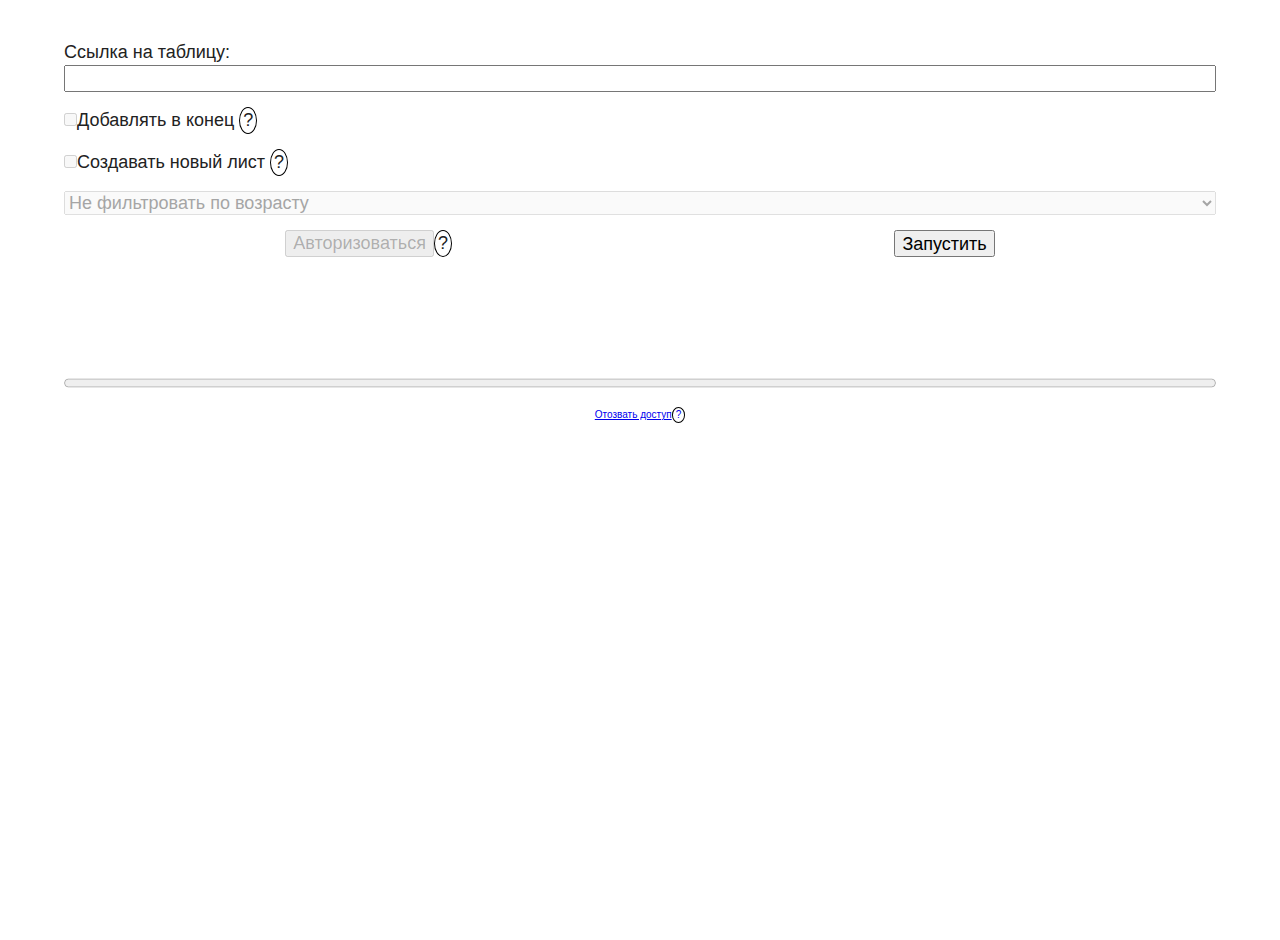
==== index.html @ 05f157c3 "Initial commit" ====
<!doctype html>
<html class="no-js" lang="">

<head>
	<meta charset="utf-8">
	<title>Ballroom finder</title>
	<meta name="description" content="">
	<meta name="viewport" content="width=device-width, initial-scale=1">

	<meta property="og:title" content="">
	<meta property="og:type" content="">
	<meta property="og:url" content="">
	<meta property="og:image" content="">

	<link rel="icon" href="favicon.ico">

	<link rel="stylesheet" href="css/normalize.css">
	<link rel="stylesheet" href="css/base.css">
	<link rel="stylesheet" href="css/main.css">

	<meta name="theme-color" content="#fafafa">
</head>

<body>

  <!-- Add your site or application content here -->
  <div>
	  <label>Ссылка на таблицу: <a id="table_link" href="#" target="_blank"></a><br> <input id="table_id" type="text" style="width: -webkit-fill-available;"></label>
	  <label><input type="checkbox" disabled>Добавлять в конец <span class="info" data-title="Добавлять новые строки после существующих, если лист с результатами уже существует и выключено создание новых листов (найстрока ниже).">?</span></label>
	  <label><input type="checkbox" disabled>Создавать новый лист <span class="info" data-title="Создавать новый лист, если лист с результатами уже существует, название будет в виде '&lt; name&gt; (1)'">?</span></label>
	  <select disabled>
		  <option value="-1" selected>Не фильтровать по возрасту</option>
		  <option value="0">Бакалавриат</option>
		  <option value="1">Маги</option>
		  <option value="2">Аспирантура</option>
	  </select>
	  <div class="button-container">
		  <div><button id="auth">Авторизоваться</button><span class="info" data-title="Вас отправит на страницу авторизации Google, после авторизации вернёт на этот сайт. Ваши данные будут сохранены только в вашем браузере.">?</span></div>
		  <button id="run">Запустить</button>
	  </div>
	  <p id="result"></p>
	  <p id="process_state"></p><progress id="process_bar" max="100" value="0"></progress>
	  <a href="https://myaccount.google.com/permissions?hl=ru" target="_blank">Отозвать доступ<span class="info" data-title="Вас отправит в настройки учетной записи Google.">?</span></a>
  </div>

  <div id="tip_description"></div>
  <script src="js/plugins.js"></script>
  <script src="js/google.js"></script>
  <script src="js/parser.js"></script>

  <script async defer src="js/main.js" onLoad="mainLoaded()"></script>
  <script async defer src="https://apis.google.com/js/api.js" onLoad="gapiLoaded()"></script>
  <script async defer src="https://accounts.google.com/gsi/client" onLoad="gisLoaded()"></script>

  <!-- Google Analytics: change UA-XXXXX-Y to be your site's ID. -->
  <script>
    window.ga = function () { ga.q.push(arguments) }; ga.q = []; ga.l = +new Date;
    ga('create', 'UA-XXXXX-Y', 'auto'); ga('set', 'anonymizeIp', true); ga('set', 'transport', 'beacon'); ga('send', 'pageview')
  </script>
  <script src="https://www.google-analytics.com/analytics.js" async></script>
</body>

</html>
---- css/base.css ----
/*! HTML5 Boilerplate v8.0.0 | MIT License | https://html5boilerplate.com/ */

/* base.css 2.1.0 | MIT License | https://github.com/h5bp/main.css#readme */
/*
 * What follows is the result of much research on cross-browser styling.
 * Credit left inline and big thanks to Nicolas Gallagher, Jonathan Neal,
 * Kroc Camen, and the H5BP dev community and team.
 */

/* ==========================================================================
   Base styles: opinionated defaults
   ========================================================================== */

html {
  color: #222;
  font-size: 1em;
  line-height: 1.4;
}

/*
 * Remove text-shadow in selection highlight:
 * https://twitter.com/miketaylr/status/12228805301
 *
 * Vendor-prefixed and regular ::selection selectors cannot be combined:
 * https://stackoverflow.com/a/16982510/7133471
 *
 * Customize the background color to match your design.
 */

::-moz-selection {
  background: #b3d4fc;
  text-shadow: none;
}

::selection {
  background: #b3d4fc;
  text-shadow: none;
}

/*
 * A better looking default horizontal rule
 */

hr {
  display: block;
  height: 1px;
  border: 0;
  border-top: 1px solid #ccc;
  margin: 1em 0;
  padding: 0;
}

/*
 * Remove the gap between audio, canvas, iframes,
 * images, videos and the bottom of their containers:
 * https://github.com/h5bp/html5-boilerplate/issues/440
 */

audio,
canvas,
iframe,
img,
svg,
video {
  vertical-align: middle;
}

/*
 * Remove default fieldset styles.
 */

fieldset {
  border: 0;
  margin: 0;
  padding: 0;
}

/*
 * Allow only vertical resizing of textareas.
 */

textarea {
  resize: vertical;
}

/* ==========================================================================
   Author's custom styles
   ========================================================================== */

/* ==========================================================================
   Helper classes
   ========================================================================== */

/*
 * Hide visually and from screen readers
 */

.hidden,
[hidden] {
  display: none !important;
}

/*
 * Hide only visually, but have it available for screen readers:
 * https://snook.ca/archives/html_and_css/hiding-content-for-accessibility
 *
 * 1. For long content, line feeds are not interpreted as spaces and small width
 *    causes content to wrap 1 word per line:
 *    https://medium.com/@jessebeach/beware-smushed-off-screen-accessible-text-5952a4c2cbfe
 */

.sr-only {
  border: 0;
  clip: rect(0, 0, 0, 0);
  height: 1px;
  margin: -1px;
  overflow: hidden;
  padding: 0;
  position: absolute;
  white-space: nowrap;
  width: 1px;
  /* 1 */
}

/*
 * Extends the .sr-only class to allow the element
 * to be focusable when navigated to via the keyboard:
 * https://www.drupal.org/node/897638
 */

.sr-only.focusable:active,
.sr-only.focusable:focus {
  clip: auto;
  height: auto;
  margin: 0;
  overflow: visible;
  position: static;
  white-space: inherit;
  width: auto;
}

/*
 * Hide visually and from screen readers, but maintain layout
 */

.invisible {
  visibility: hidden;
}

/*
 * Clearfix: contain floats
 *
 * For modern browsers
 * 1. The space content is one way to avoid an Opera bug when the
 *    `contenteditable` attribute is included anywhere else in the document.
 *    Otherwise it causes space to appear at the top and bottom of elements
 *    that receive the `clearfix` class.
 * 2. The use of `table` rather than `block` is only necessary if using
 *    `:before` to contain the top-margins of child elements.
 */

.clearfix::before,
.clearfix::after {
  content: " ";
  display: table;
}

.clearfix::after {
  clear: both;
}

/* ==========================================================================
   EXAMPLE Media Queries for Responsive Design.
   These examples override the primary ('mobile first') styles.
   Modify as content requires.
   ========================================================================== */

@media only screen and (min-width: 35em) {
  /* Style adjustments for viewports that meet the condition */
}

@media print,
  (-webkit-min-device-pixel-ratio: 1.25),
  (min-resolution: 1.25dppx),
  (min-resolution: 120dpi) {
  /* Style adjustments for high resolution devices */
}

/* ==========================================================================
   Print styles.
   Inlined to avoid the additional HTTP request:
   https://www.phpied.com/delay-loading-your-print-css/
   ========================================================================== */

@media print {
  *,
  *::before,
  *::after {
    background: #fff !important;
    color: #000 !important;
    /* Black prints faster */
    box-shadow: none !important;
    text-shadow: none !important;
  }

  a,
  a:visited {
    text-decoration: underline;
  }

  a[href]::after {
    content: " (" attr(href) ")";
  }

  abbr[title]::after {
    content: " (" attr(title) ")";
  }

  /*
   * Don't show links that are fragment identifiers,
   * or use the `javascript:` pseudo protocol
   */
  a[href^="#"]::after,
  a[href^="javascript:"]::after {
    content: "";
  }

  pre {
    white-space: pre-wrap !important;
  }

  pre,
  blockquote {
    border: 1px solid #999;
    page-break-inside: avoid;
  }

  /*
   * Printing Tables:
   * https://web.archive.org/web/20180815150934/http://css-discuss.incutio.com/wiki/Printing_Tables
   */
  thead {
    display: table-header-group;
  }

  tr,
  img {
    page-break-inside: avoid;
  }

  p,
  h2,
  h3 {
    orphans: 3;
    widows: 3;
  }

  h2,
  h3 {
    page-break-after: avoid;
  }
}
---- css/main.css ----
html, body {
	width: 100%;
	height: 100%;
	font-size: 18px;
	font-family: sans-serif;
}

body > div:first-child {
	display: grid;
	flex-wrap: wrap;
	justify-content: center;
	gap: 15px;
	grid-template-columns: 1fr;
	margin: 40px 5%;
}

.button-container {
	display: flex;
	flex-wrap: nowrap;
	justify-content: space-around;
}

label, input, select, button {
	font-size: inherit;
	font-family: inherit;
	user-select: none;
}
.info {
	border: 1px solid black;
	border-radius: 100%;
	/*width: 20px;*/
	/*height: 20px;*/
	display: inline-block;
	text-align: center;
	box-sizing: border-box;
	padding: 0 3px;
	user-select: none;
}

#tip_description {
	top: -10000px;
	position: absolute;
	pointer-events: none;
	user-select: none;
	background: white;
	color: #000;
	border: 1px solid black;
	border-radius: 3px;
	padding: 3px;
	box-shadow: 3px 3px 12px -2px;
}

a {
	text-align: center;
	font-size: 10px;
	width: fit-content;
	margin: auto;
}

#table_link:not([href='#']) {
	text-decoration: none;
	font-size: inherit;
	border-radius: 15px;
	background: #e1e1e1;
	padding: 5px;
}

#table_link:hover {
	background: #c8c8c8;
}

#process_bar[value="0"] {
	/*display: none;*/
}

#process_bar{
	width: 100%;
}
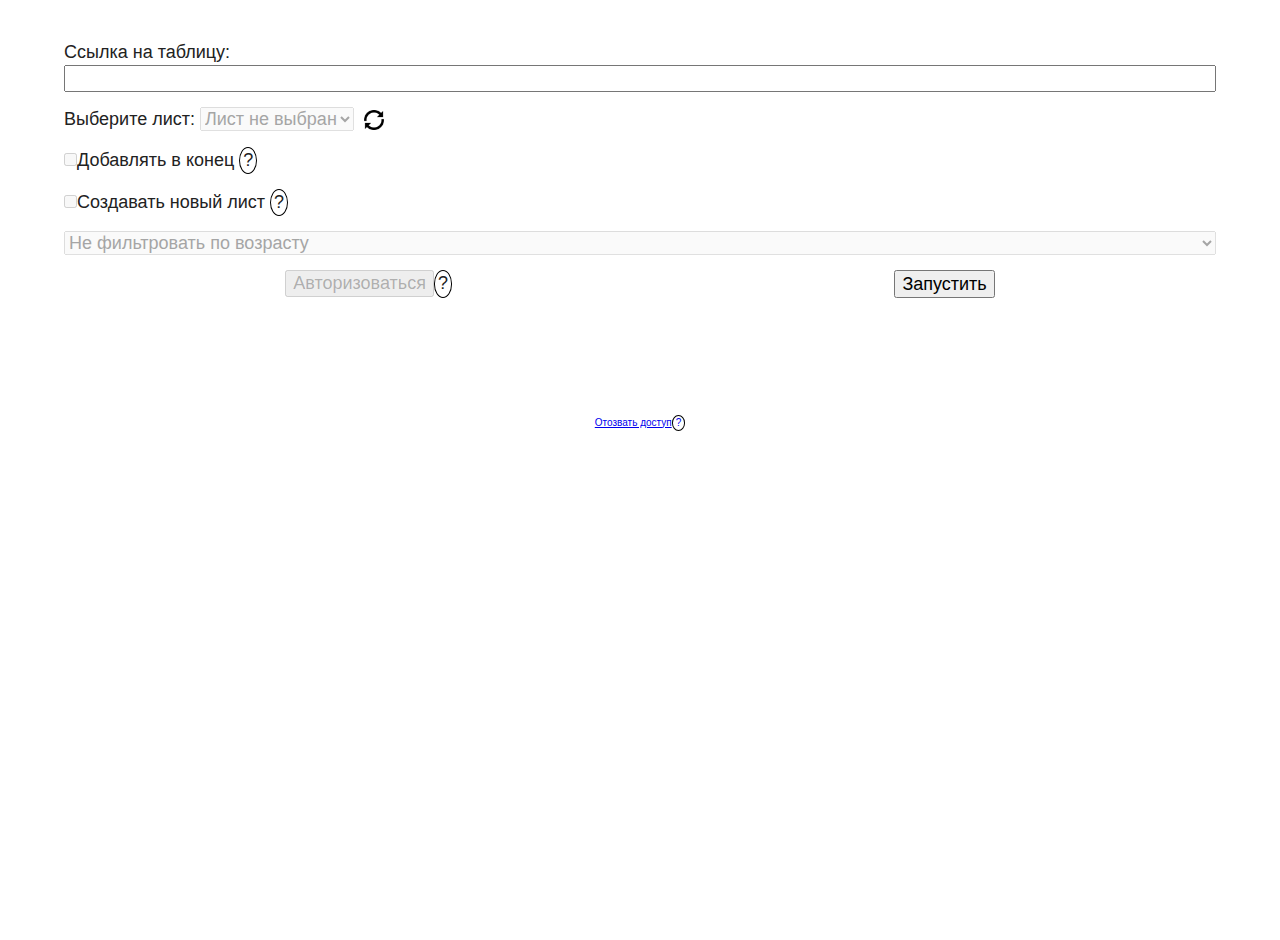
==== commit 74004885: "Implemented sheet selection for input names" ====
--- a/index.html
+++ b/index.html
@@ -26,6 +26,9 @@
   <!-- Add your site or application content here -->
   <div>
 	  <label>Ссылка на таблицу: <a id="table_link" href="#" target="_blank"></a><br> <input id="table_id" type="text" style="width: -webkit-fill-available;"></label>
+	  <div><label>Выберите лист: <select id="sheet_select" disabled>
+		  <option value="-1" selected disabled>Лист не выбран</option>
+	  </select></label><button id="refresh"><img src="./img/sync.png" alt="Обновить"></button></div>
 	  <label><input type="checkbox" disabled>Добавлять в конец <span class="info" data-title="Добавлять новые строки после существующих, если лист с результатами уже существует и выключено создание новых листов (найстрока ниже).">?</span></label>
 	  <label><input type="checkbox" disabled>Создавать новый лист <span class="info" data-title="Создавать новый лист, если лист с результатами уже существует, название будет в виде '&lt; name&gt; (1)'">?</span></label>
 	  <select disabled>
--- a/css/main.css
+++ b/css/main.css
@@ -70,9 +70,26 @@
 }
 
 #process_bar[value="0"] {
-	/*display: none;*/
+	display: none;
 }
 
 #process_bar{
 	width: 100%;
 }
+
+#refresh{
+	padding: 0 10px;
+	background: none;
+	border: none;
+	cursor: pointer;
+}
+
+#refresh img{
+	height: 20px;
+	pointer-events: none;
+}
+
+#refresh:disabled img{
+	transition: 100s;
+	transform: rotate(36000deg);
+}
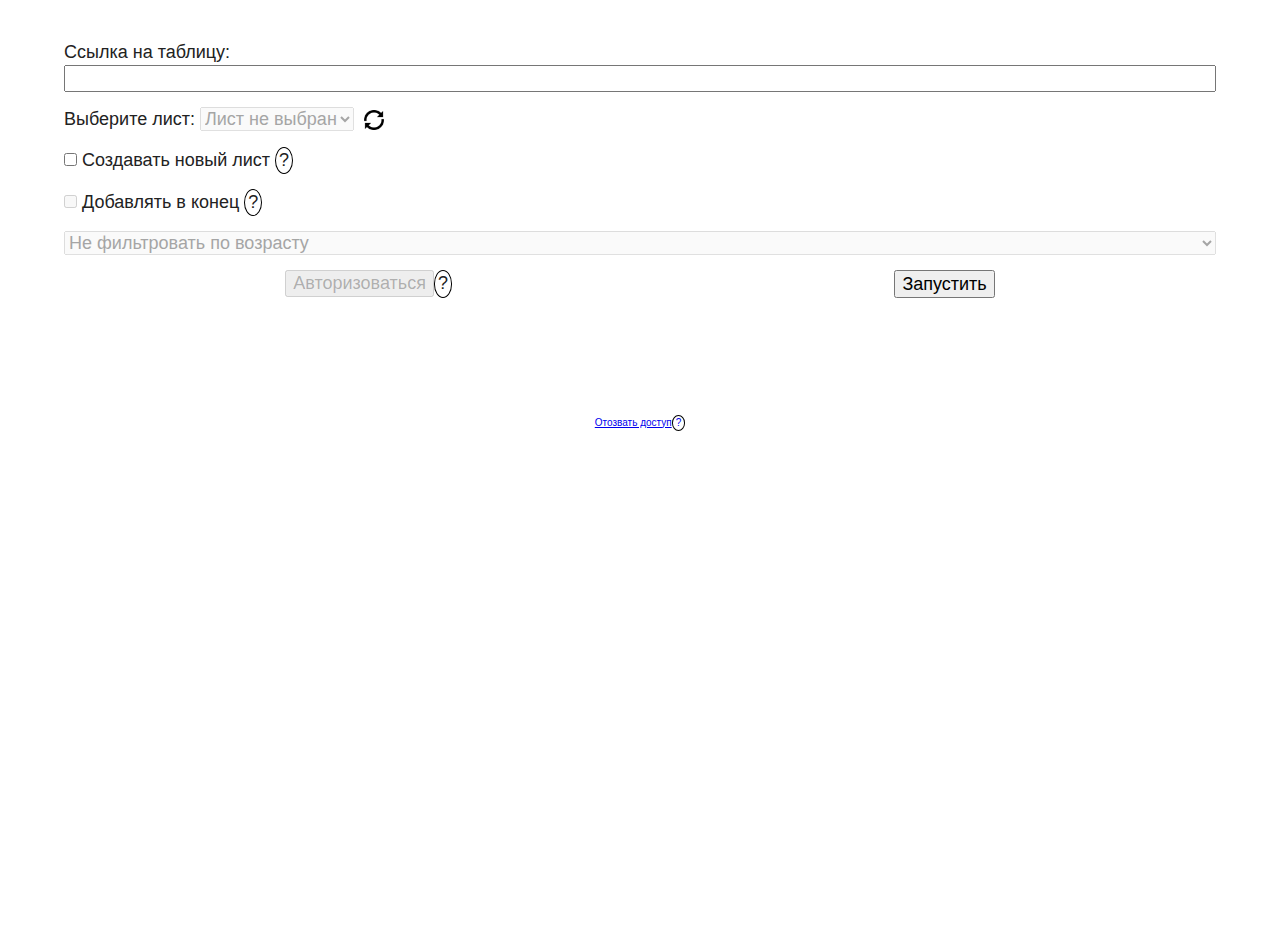
==== commit 7f14093a: "Implemented result sheet rename checkbox" ====
--- a/index.html
+++ b/index.html
@@ -29,8 +29,8 @@
 	  <div><label>Выберите лист: <select id="sheet_select" disabled>
 		  <option value="-1" selected disabled>Лист не выбран</option>
 	  </select></label><button id="refresh"><img src="./img/sync.png" alt="Обновить"></button></div>
-	  <label><input type="checkbox" disabled>Добавлять в конец <span class="info" data-title="Добавлять новые строки после существующих, если лист с результатами уже существует и выключено создание новых листов (найстрока ниже).">?</span></label>
-	  <label><input type="checkbox" disabled>Создавать новый лист <span class="info" data-title="Создавать новый лист, если лист с результатами уже существует, название будет в виде '&lt; name&gt; (1)'">?</span></label>
+	  <label><input type="checkbox" id="auto_rename"> Создавать новый лист <span class="info" data-title="Создавать новый лист, если лист с результатами уже существует, название будет в виде '&lt; name &gt; (1)'">?</span></label>
+	  <label><input type="checkbox" disabled> Добавлять в конец <span class="info" data-title="Добавлять новые строки после существующих, если лист с результатами уже существует и выключено создание новых листов (найстрока ниже).">?</span></label>
 	  <select disabled>
 		  <option value="-1" selected>Не фильтровать по возрасту</option>
 		  <option value="0">Бакалавриат</option>
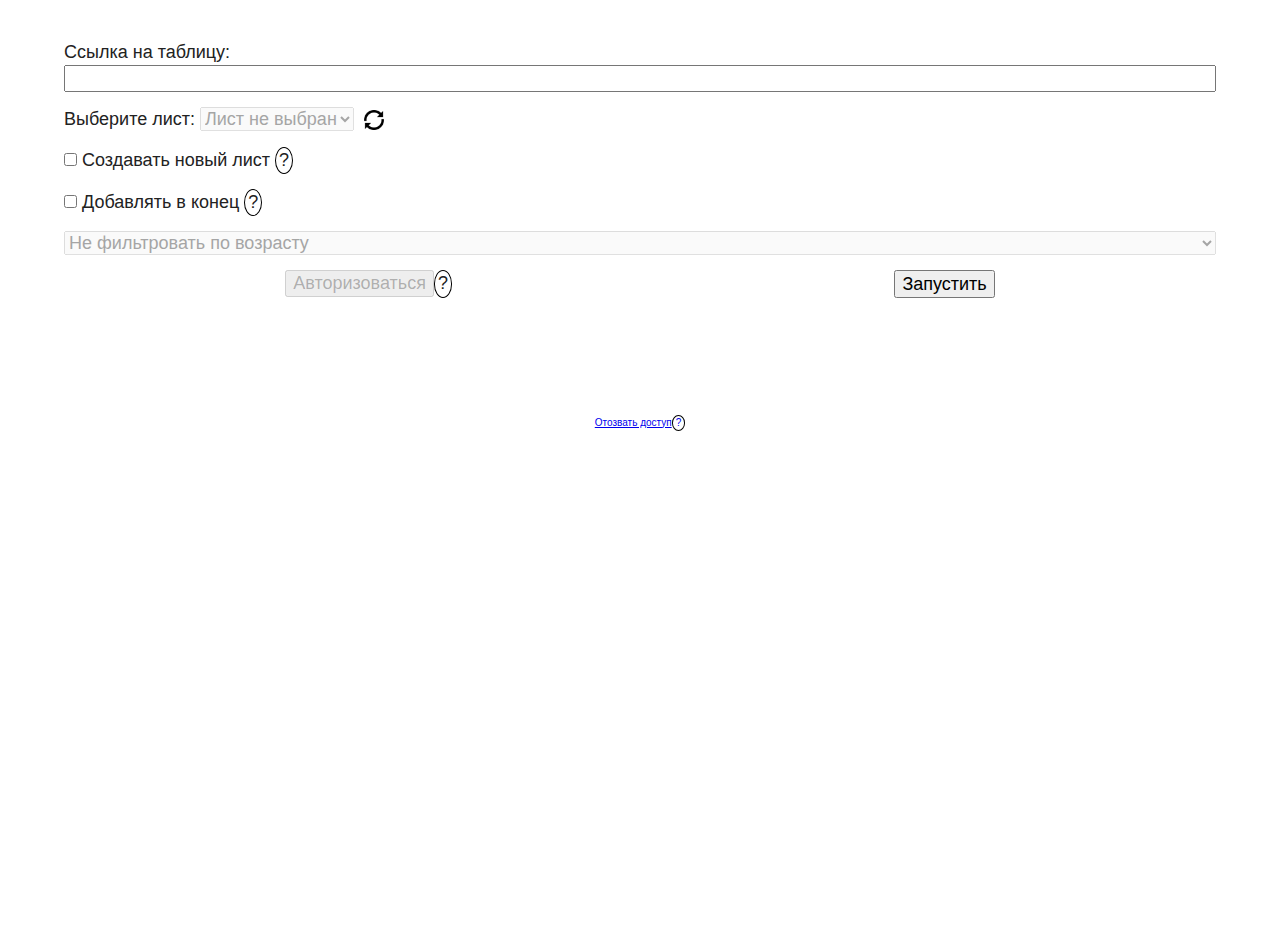
==== commit 563120a8: "Implemented appending results to existing data" ====
--- a/index.html
+++ b/index.html
@@ -30,7 +30,7 @@
 		  <option value="-1" selected disabled>Лист не выбран</option>
 	  </select></label><button id="refresh"><img src="./img/sync.png" alt="Обновить"></button></div>
 	  <label><input type="checkbox" id="auto_rename"> Создавать новый лист <span class="info" data-title="Создавать новый лист, если лист с результатами уже существует, название будет в виде '&lt; name &gt; (1)'">?</span></label>
-	  <label><input type="checkbox" disabled> Добавлять в конец <span class="info" data-title="Добавлять новые строки после существующих, если лист с результатами уже существует и выключено создание новых листов (найстрока ниже).">?</span></label>
+	  <label><input type="checkbox" id="append"> Добавлять в конец <span class="info" data-title="Добавлять новые строки после существующих строк в листе с результатами.">?</span></label>
 	  <select disabled>
 		  <option value="-1" selected>Не фильтровать по возрасту</option>
 		  <option value="0">Бакалавриат</option>
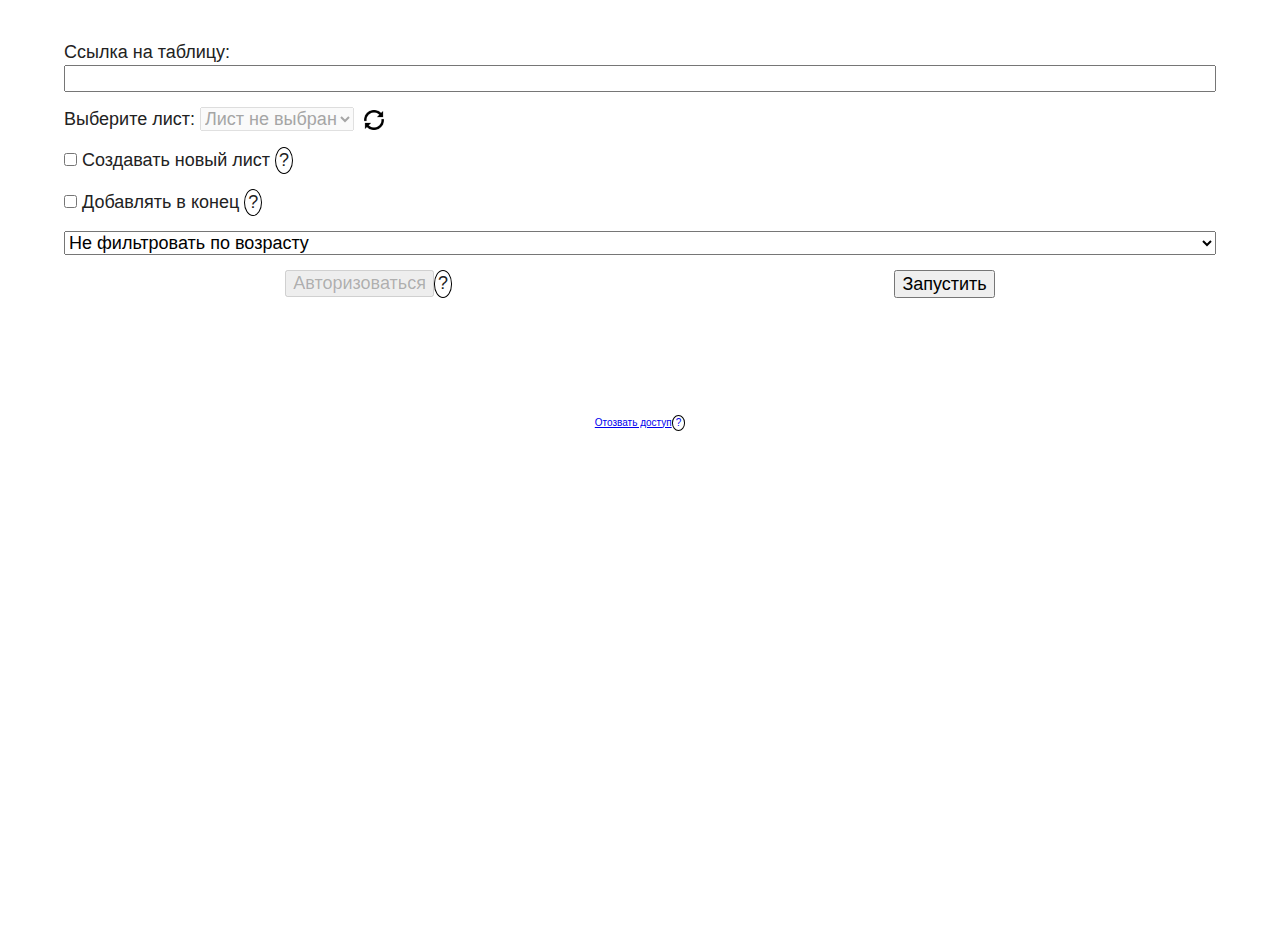
==== commit db166af9: "Implemented age filter select" ====
--- a/index.html
+++ b/index.html
@@ -25,20 +25,20 @@
 
   <!-- Add your site or application content here -->
   <div>
-	  <label>Ссылка на таблицу: <a id="table_link" href="#" target="_blank"></a><br> <input id="table_id" type="text" style="width: -webkit-fill-available;"></label>
+	  <label>Ссылка на таблицу: <a id="table_link" href="#" target="_blank" style="text-wrap: nowrap;"></a><br> <input id="table_id" type="text" style="width: -webkit-fill-available;"></label>
 	  <div><label>Выберите лист: <select id="sheet_select" disabled>
 		  <option value="-1" selected disabled>Лист не выбран</option>
 	  </select></label><button id="refresh"><img src="./img/sync.png" alt="Обновить"></button></div>
 	  <label><input type="checkbox" id="auto_rename"> Создавать новый лист <span class="info" data-title="Создавать новый лист, если лист с результатами уже существует, название будет в виде '&lt; name &gt; (1)'">?</span></label>
 	  <label><input type="checkbox" id="append"> Добавлять в конец <span class="info" data-title="Добавлять новые строки после существующих строк в листе с результатами.">?</span></label>
-	  <select disabled>
-		  <option value="-1" selected>Не фильтровать по возрасту</option>
-		  <option value="0">Бакалавриат</option>
-		  <option value="1">Маги</option>
-		  <option value="2">Аспирантура</option>
+	  <select id="age_filter">
+		  <option value="none" selected>Не фильтровать по возрасту</option>
+		  <option value="bachelor">Бакалавриат</option>
+		  <option value="master">Маги</option>
+		  <option value="phd">Аспирантура</option>
 	  </select>
 	  <div class="button-container">
-		  <div><button id="auth">Авторизоваться</button><span class="info" data-title="Вас отправит на страницу авторизации Google, после авторизации вернёт на этот сайт. Ваши данные будут сохранены только в вашем браузере.">?</span></div>
+		  <div><button id="auth">Авторизоваться</button><span class="info" data-title="Ваши данные будут сохранены только в вашем браузере.">?</span></div>
 		  <button id="run">Запустить</button>
 	  </div>
 	  <p id="result"></p>
@@ -46,7 +46,6 @@
 	  <a href="https://myaccount.google.com/permissions?hl=ru" target="_blank">Отозвать доступ<span class="info" data-title="Вас отправит в настройки учетной записи Google.">?</span></a>
   </div>
 
-  <div id="tip_description"></div>
   <script src="js/plugins.js"></script>
   <script src="js/google.js"></script>
   <script src="js/parser.js"></script>
@@ -55,12 +54,7 @@
   <script async defer src="https://apis.google.com/js/api.js" onLoad="gapiLoaded()"></script>
   <script async defer src="https://accounts.google.com/gsi/client" onLoad="gisLoaded()"></script>
 
-  <!-- Google Analytics: change UA-XXXXX-Y to be your site's ID. -->
-  <script>
-    window.ga = function () { ga.q.push(arguments) }; ga.q = []; ga.l = +new Date;
-    ga('create', 'UA-XXXXX-Y', 'auto'); ga('set', 'anonymizeIp', true); ga('set', 'transport', 'beacon'); ga('send', 'pageview')
-  </script>
-  <script src="https://www.google-analytics.com/analytics.js" async></script>
+  <script async defer src="js/tips.js"></script>
 </body>
 
 </html>
--- a/css/main.css
+++ b/css/main.css
@@ -37,7 +37,7 @@
 	user-select: none;
 }
 
-#tip_description {
+.description {
 	top: -10000px;
 	position: absolute;
 	pointer-events: none;
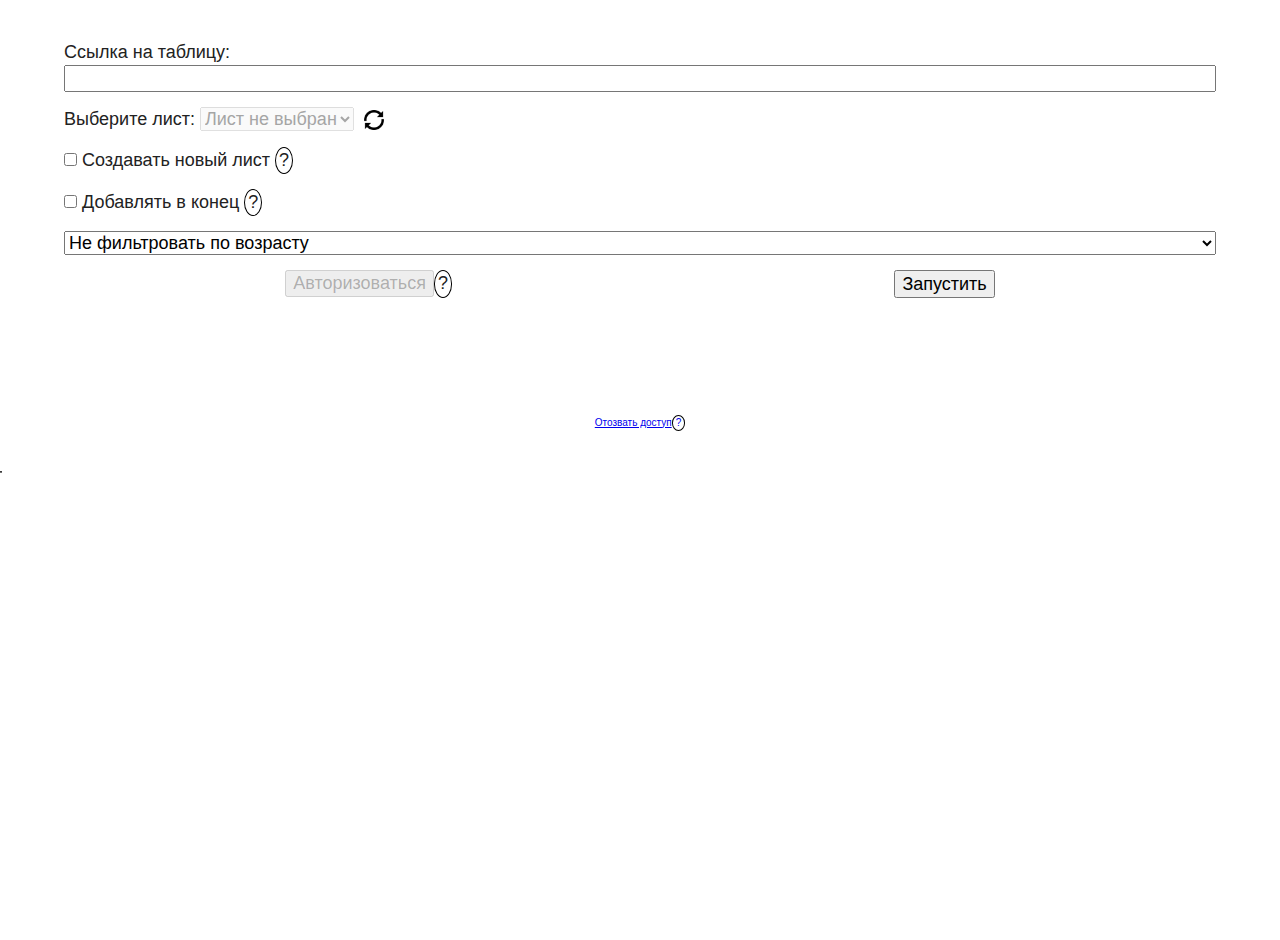
==== commit ac2be6a6: "Implemented used ids autocomplete" ====
--- a/index.html
+++ b/index.html
@@ -25,7 +25,7 @@
 
   <!-- Add your site or application content here -->
   <div>
-	  <label>Ссылка на таблицу: <a id="table_link" href="#" target="_blank" style="text-wrap: nowrap;"></a><br> <input id="table_id" type="text" style="width: -webkit-fill-available;"></label>
+	  <label>Ссылка на таблицу: <a id="table_link" href="#" target="_blank" class="table_link"></a><br> <input id="table_id" type="text" style="width: -webkit-fill-available;" autocomplete="off"></label>
 	  <div><label>Выберите лист: <select id="sheet_select" disabled>
 		  <option value="-1" selected disabled>Лист не выбран</option>
 	  </select></label><button id="refresh"><img src="./img/sync.png" alt="Обновить"></button></div>
@@ -49,10 +49,11 @@
   <script src="js/plugins.js"></script>
   <script src="js/google.js"></script>
   <script src="js/parser.js"></script>
+  <script src="js/ids.js"></script>
 
-  <script async defer src="js/main.js" onLoad="mainLoaded()"></script>
   <script async defer src="https://apis.google.com/js/api.js" onLoad="gapiLoaded()"></script>
   <script async defer src="https://accounts.google.com/gsi/client" onLoad="gisLoaded()"></script>
+  <script async defer src="js/main.js" onLoad="mainLoaded()"></script>
 
   <script async defer src="js/tips.js"></script>
 </body>
--- a/css/main.css
+++ b/css/main.css
@@ -57,7 +57,18 @@
 	margin: auto;
 }
 
-#table_link:not([href='#']) {
+.table_link{
+	text-wrap: nowrap;
+	color: green;
+}
+
+.table_link img {
+	height: 20px;
+	pointer-events: none;
+	margin: -3px 0 0 5px;
+}
+
+.table_link:not([href='#']) {
 	text-decoration: none;
 	font-size: inherit;
 	border-radius: 15px;
@@ -65,7 +76,7 @@
 	padding: 5px;
 }
 
-#table_link:hover {
+.table_link:hover {
 	background: #c8c8c8;
 }
 
@@ -93,3 +104,37 @@
 	transition: 100s;
 	transform: rotate(36000deg);
 }
+
+.auto-complete {
+	position: absolute;
+	z-index: 100;
+	background: white;
+	border: 1px solid black;
+	border-radius: 0 0 5px 5px;
+	box-shadow: 4px 7px 12px -4px;
+}
+
+.auto-complete > div {
+	margin: 0;
+	padding: 3px;
+	text-wrap: nowrap;
+	display: flex;
+	flex-direction: row;
+	align-items: center;
+}
+
+.auto-complete > div:last-child {
+	border-radius: 0 0 5px 5px;
+}
+
+.auto-complete > div:hover {
+	background: #ebebeb;
+	cursor: pointer;
+}
+
+.auto-complete > div > p {
+	margin: 0;
+	white-space: nowrap;
+	overflow: hidden;
+	text-overflow: ellipsis;
+}
